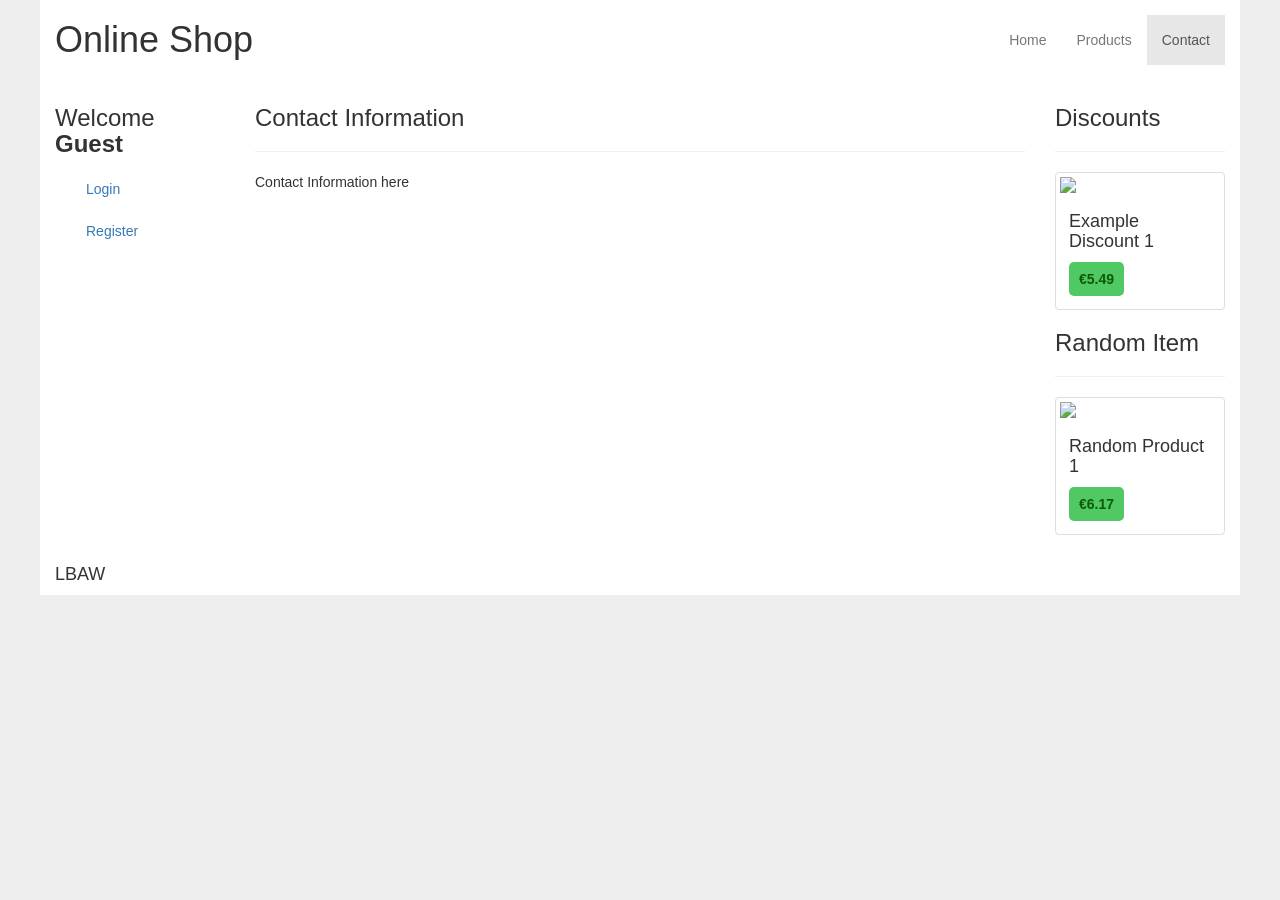
==== prototype/contact.html @ 77352f95 "Cleaned up interfacem added product page" ====
<!doctype html>

<html lang="en">
<head>
  <meta charset="utf-8">
  <meta http-equiv="X-UA-Compatible" content="IE=edge">
  <meta name="viewport" content="width=device-width, initial-scale=1">

  <link rel="stylesheet" href="https://maxcdn.bootstrapcdn.com/bootstrap/3.3.6/css/bootstrap.min.css" integrity="sha384-1q8mTJOASx8j1Au+a5WDVnPi2lkFfwwEAa8hDDdjZlpLegxhjVME1fgjWPGmkzs7" crossorigin="anonymous">
  <link rel="stylesheet" href="css/index.css">

  <title>Prototype</title>
</head>
<body>
  <div class="container site-wrapper">
    <!-- HEADER -->
    <header class="row">
      <div class="col-sm-4">
        <h1>Online Shop</h1>
      </div>

      <!-- NAVIGATION -->
      <nav class="col-sm-8 navbar navbar-default">
        <div class="container-fluid">
          <ul class="nav navbar-nav navbar-right site-nav">
            <li><a href="index.html">Home</a></li>
            <li><a href="products.html">Products</a></li>
            <li class="active"><a href="contact.html">Contact</a></li>
          </ul>
        </div>
      </nav>
    </header>

    <main class="row">
      <!-- LEFT SIDEBAR -->
      <aside class="col-sm-2 left-panel">
        <div class="user-panel">
          <h3>Welcome <strong>Guest</strong></h3>
          <nav class="navbar">
            <div class="container-fluid">
              <ul class="nav nav-stacked">
                <li><a href="#">Login</a></li>
                <li><a href="#">Register</a></li>
              </ul>
            </div>
          </nav>
        </div>
      </aside>
      <!-- END LEFT SIDEBAR -->

      <!-- MAIN CONTENT -->
      <div class="col-sm-8">
        <article>
          <h3>Contact Information</h3>
          <hr>
          <p>Contact Information here</p>
        </article>
      </div>
      <!-- END MAIN CONTENT -->

      <!-- RIGHT SIDEBAR -->
      <aside class="col-sm-2 right-panel">
        <!-- DISCOUNTS -->
        <div class="discounts">
          <h3>Discounts</h3>
          <hr>
          <div class="thumbnail discount-product">
            <img src="http://placehold.it/350x250">
            <div class="caption">
              <h4>Example Discount 1</h4>
              <span class="price-tag">€5.49</span>
            </div>
          </div>
        </div>

        <!-- RANDOM ITEM -->
        <div class="random">
          <h3>Random Item</h3>
          <hr>
          <div class="thumbnail discount-product">
            <img src="http://placehold.it/350x250">
            <div class="caption">
              <h4>Random Product 1</h4>
              <span class="price-tag">€6.17</span>
            </div>
          </div>
        </div>
      </aside>
    </main>

    <!-- FOOTER -->
    <footer class="row">
      <div class="col-xs-12">
        <h4>LBAW</h4>
      </div>
    </footer>

  </div>
</body>
</html>
---- prototype/css/index.css ----
.site-nav {
  padding-top: 15px;
}

html, body {
  background: #eee;
}

.site-wrapper {
  background-color: white;
  max-width: 1200px;
  width: 100%
}

.text-price {
  font-weight: bold;
  font-size: 1.5em;
  color: rgb(30, 180, 15);
}

nav.navbar-default {
  background: transparent;
  border: transparent;
}

.price-tag {
  font-weight: bold;
  display: inline-block;
  padding: 7px 10px;
  border-radius: 5px;
  color: rgb(13, 91, 4);
  background: rgb(80, 200, 100);
}

.product-list-name {
  font-weight: bold;
  font-size: 1em;
}
.product {
  padding-bottom: 1em;
}
.product > a {
  text-decoration: none;
  color: inherit;
}
.product-list-info *{
  max-height: 100px;
}
.product:hover {
  cursor: pointer;
  border-radius: 5px;
  background: rgba(0,0,0,0.1);
}
.product hr {
  margin-top: 0;
  margin-bottom: 1em;
}
.product-image {
}

.product h5 {
}
.product .price-tag {
  float: right;
  display: inline;
}

#searchInput {
  padding-right: 0;
  margin-right: 0;
}
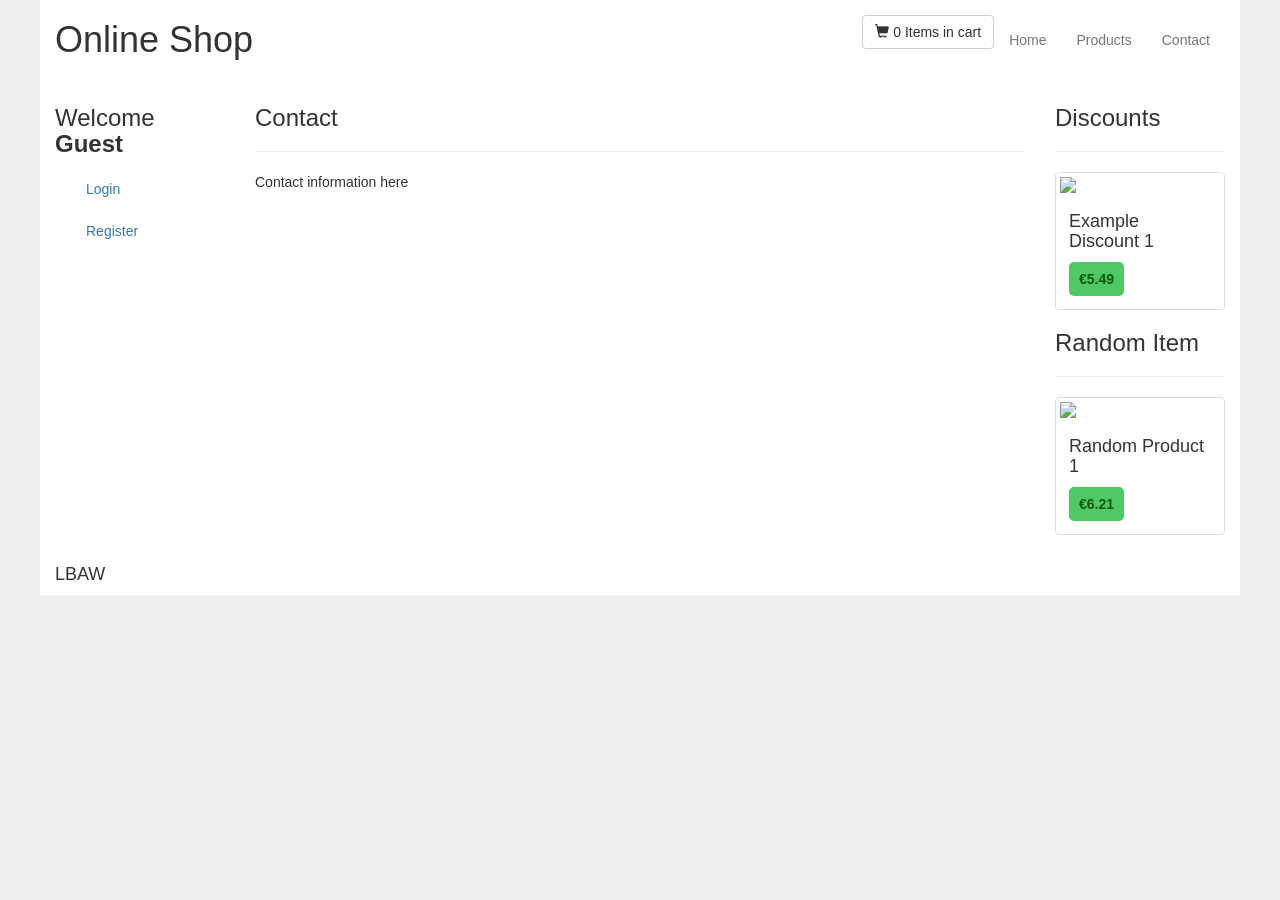
==== commit 3f1534d1: "Ported to Jade + user profile page" ====
--- a/prototype/contact.html
+++ b/prototype/contact.html
@@ -1,100 +1,75 @@
-<!doctype html>
-
+<!DOCTYPE html>
 <html lang="en">
-<head>
-  <meta charset="utf-8">
-  <meta http-equiv="X-UA-Compatible" content="IE=edge">
-  <meta name="viewport" content="width=device-width, initial-scale=1">
-
-  <link rel="stylesheet" href="https://maxcdn.bootstrapcdn.com/bootstrap/3.3.6/css/bootstrap.min.css" integrity="sha384-1q8mTJOASx8j1Au+a5WDVnPi2lkFfwwEAa8hDDdjZlpLegxhjVME1fgjWPGmkzs7" crossorigin="anonymous">
-  <link rel="stylesheet" href="css/index.css">
-
-  <title>Prototype</title>
-</head>
-<body>
-  <div class="container site-wrapper">
-    <!-- HEADER -->
-    <header class="row">
-      <div class="col-sm-4">
-        <h1>Online Shop</h1>
-      </div>
-
-      <!-- NAVIGATION -->
-      <nav class="col-sm-8 navbar navbar-default">
-        <div class="container-fluid">
-          <ul class="nav navbar-nav navbar-right site-nav">
-            <li><a href="index.html">Home</a></li>
-            <li><a href="products.html">Products</a></li>
-            <li class="active"><a href="contact.html">Contact</a></li>
-          </ul>
+  <head>
+    <meta charset="utf-8">
+    <meta http-equiv="X-UA-Compatible" content="IE=edge">
+    <meta name="viewport" content="width=device-width, initial-scale=1">
+    <link rel="stylesheet" href="https://maxcdn.bootstrapcdn.com/bootstrap/3.3.6/css/bootstrap.min.css" integrity="sha384-1q8mTJOASx8j1Au+a5WDVnPi2lkFfwwEAa8hDDdjZlpLegxhjVME1fgjWPGmkzs7" crossorigin="anonymous">
+    <link rel="stylesheet" href="css/index.css">
+    <title>Test</title>
+  </head>
+  <body>
+    <div class="container site-wrapper">
+      <header class="row">
+        <div class="col-sm-4">
+          <h1>Online Shop</h1>
         </div>
-      </nav>
-    </header>
-
-    <main class="row">
-      <!-- LEFT SIDEBAR -->
-      <aside class="col-sm-2 left-panel">
-        <div class="user-panel">
-          <h3>Welcome <strong>Guest</strong></h3>
-          <nav class="navbar">
-            <div class="container-fluid">
-              <ul class="nav nav-stacked">
-                <li><a href="#">Login</a></li>
-                <li><a href="#">Register</a></li>
-              </ul>
-            </div>
-          </nav>
+        <nav class="col-sm-8 navbar navbar-default">
+          <div class="container-fluid">
+            <ul class="nav navbar-nav navbar-right site-nav">
+              <li><span class="btn btn-default"><span class="glyphicon glyphicon-shopping-cart"></span>  0 Items in cart</span></li>
+              <li><a href="index.html"> Home </a></li>
+              <li><a href="products.html"> Products </a></li>
+              <li><a href="contact.html"> Contact </a></li>
+            </ul>
+          </div>
+        </nav>
+      </header>
+      <main class="row">
+        <aside class="col-sm-2 left-panel">
+          <div class="user-panel">
+            <h3>Welcome <strong>Guest</strong> </h3>
+            <nav class="navbar">
+              <div class="container-fluid">
+                <ul class="nav nav-stacked">
+                  <li><a href="#">Login</a></li>
+                  <li><a href="#">Register</a></li>
+                </ul>
+              </div>
+            </nav>
+          </div>
+        </aside>
+        <div class="col-sm-8 main-content">
+          <h3>Contact</h3>
+          <hr>
+          <p>Contact information here</p>
         </div>
-      </aside>
-      <!-- END LEFT SIDEBAR -->
-
-      <!-- MAIN CONTENT -->
-      <div class="col-sm-8">
-        <article>
-          <h3>Contact Information</h3>
-          <hr>
-          <p>Contact Information here</p>
-        </article>
-      </div>
-      <!-- END MAIN CONTENT -->
-
-      <!-- RIGHT SIDEBAR -->
-      <aside class="col-sm-2 right-panel">
-        <!-- DISCOUNTS -->
-        <div class="discounts">
-          <h3>Discounts</h3>
-          <hr>
-          <div class="thumbnail discount-product">
-            <img src="http://placehold.it/350x250">
-            <div class="caption">
-              <h4>Example Discount 1</h4>
-              <span class="price-tag">€5.49</span>
+        <aside class="col-sm-2 right-panel">
+          <div class="discounts">
+            <h3>Discounts</h3>
+            <hr>
+            <div class="thumbnail discount-product"><img src="http://placehold.it/350x250">
+              <div class="caption">
+                <h4>Example Discount 1</h4><span class="price-tag">&euro;5.49</span>
+              </div>
             </div>
           </div>
-        </div>
-
-        <!-- RANDOM ITEM -->
-        <div class="random">
-          <h3>Random Item</h3>
-          <hr>
-          <div class="thumbnail discount-product">
-            <img src="http://placehold.it/350x250">
-            <div class="caption">
-              <h4>Random Product 1</h4>
-              <span class="price-tag">€6.17</span>
+          <div class="random">
+            <h3>Random Item</h3>
+            <hr>
+            <div class="thumbnail discount-product"><img src="http://placehold.it/350x250">
+              <div class="caption">
+                <h4>Random Product 1</h4><span class="price-tag">&euro;6.21</span>
+              </div>
             </div>
           </div>
+        </aside>
+      </main>
+      <footer class="row">
+        <div class="col-xs-12">
+          <h4>LBAW</h4>
         </div>
-      </aside>
-    </main>
-
-    <!-- FOOTER -->
-    <footer class="row">
-      <div class="col-xs-12">
-        <h4>LBAW</h4>
-      </div>
-    </footer>
-
-  </div>
-</body>
-</html>
+      </footer>
+    </div>
+  </body>
+</html>
--- a/prototype/css/index.css
+++ b/prototype/css/index.css
@@ -49,6 +49,7 @@
 .product:hover {
   cursor: pointer;
   border-radius: 5px;
+  background: rgb(199, 199, 199);
   background: rgba(0,0,0,0.1);
 }
 .product hr {
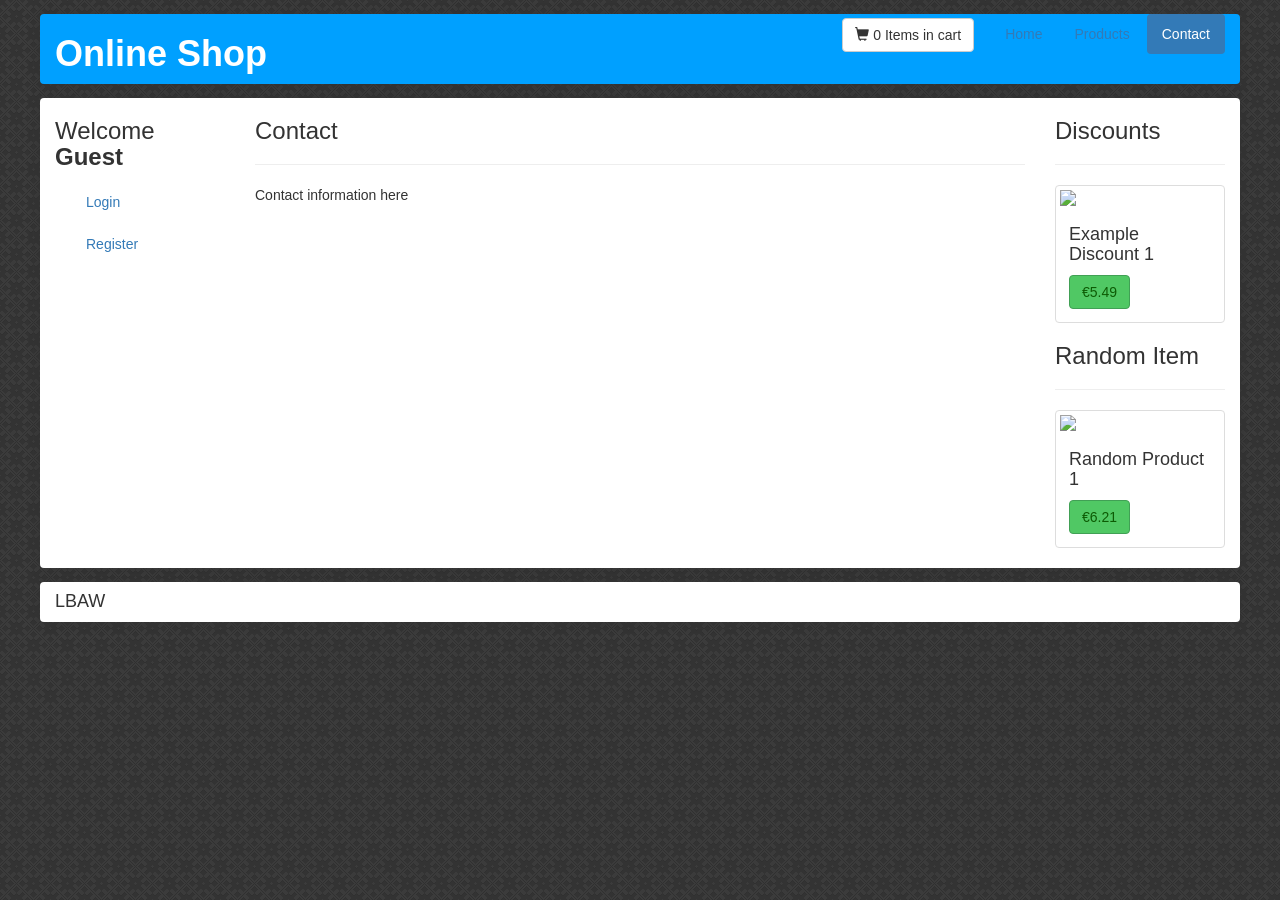
==== commit aadf5d17: "Better prototype styling" ====
--- a/prototype/contact.html
+++ b/prototype/contact.html
@@ -1,75 +1 @@
-<!DOCTYPE html>
-<html lang="en">
-  <head>
-    <meta charset="utf-8">
-    <meta http-equiv="X-UA-Compatible" content="IE=edge">
-    <meta name="viewport" content="width=device-width, initial-scale=1">
-    <link rel="stylesheet" href="https://maxcdn.bootstrapcdn.com/bootstrap/3.3.6/css/bootstrap.min.css" integrity="sha384-1q8mTJOASx8j1Au+a5WDVnPi2lkFfwwEAa8hDDdjZlpLegxhjVME1fgjWPGmkzs7" crossorigin="anonymous">
-    <link rel="stylesheet" href="css/index.css">
-    <title>Test</title>
-  </head>
-  <body>
-    <div class="container site-wrapper">
-      <header class="row">
-        <div class="col-sm-4">
-          <h1>Online Shop</h1>
-        </div>
-        <nav class="col-sm-8 navbar navbar-default">
-          <div class="container-fluid">
-            <ul class="nav navbar-nav navbar-right site-nav">
-              <li><span class="btn btn-default"><span class="glyphicon glyphicon-shopping-cart"></span>  0 Items in cart</span></li>
-              <li><a href="index.html"> Home </a></li>
-              <li><a href="products.html"> Products </a></li>
-              <li><a href="contact.html"> Contact </a></li>
-            </ul>
-          </div>
-        </nav>
-      </header>
-      <main class="row">
-        <aside class="col-sm-2 left-panel">
-          <div class="user-panel">
-            <h3>Welcome <strong>Guest</strong> </h3>
-            <nav class="navbar">
-              <div class="container-fluid">
-                <ul class="nav nav-stacked">
-                  <li><a href="#">Login</a></li>
-                  <li><a href="#">Register</a></li>
-                </ul>
-              </div>
-            </nav>
-          </div>
-        </aside>
-        <div class="col-sm-8 main-content">
-          <h3>Contact</h3>
-          <hr>
-          <p>Contact information here</p>
-        </div>
-        <aside class="col-sm-2 right-panel">
-          <div class="discounts">
-            <h3>Discounts</h3>
-            <hr>
-            <div class="thumbnail discount-product"><img src="http://placehold.it/350x250">
-              <div class="caption">
-                <h4>Example Discount 1</h4><span class="price-tag">&euro;5.49</span>
-              </div>
-            </div>
-          </div>
-          <div class="random">
-            <h3>Random Item</h3>
-            <hr>
-            <div class="thumbnail discount-product"><img src="http://placehold.it/350x250">
-              <div class="caption">
-                <h4>Random Product 1</h4><span class="price-tag">&euro;6.21</span>
-              </div>
-            </div>
-          </div>
-        </aside>
-      </main>
-      <footer class="row">
-        <div class="col-xs-12">
-          <h4>LBAW</h4>
-        </div>
-      </footer>
-    </div>
-  </body>
-</html>+<!--output:$1.html--><!DOCTYPE html><html lang="en"><head><meta charset="utf-8"><meta http-equiv="X-UA-Compatible" content="IE=edge"><meta name="viewport" content="width=device-width, initial-scale=1"><link rel="stylesheet" href="https://maxcdn.bootstrapcdn.com/bootstrap/3.3.6/css/bootstrap.min.css" integrity="sha384-1q8mTJOASx8j1Au+a5WDVnPi2lkFfwwEAa8hDDdjZlpLegxhjVME1fgjWPGmkzs7" crossorigin="anonymous"><link rel="stylesheet" href="css/style.css"><script type="text/javascript" src="js/jquery-2.2.1.min.js"></script><script type="text/javascript" src="js/js.cookie.js"></script><script type="text/javascript" src="js/main.js"></script><link rel="stylesheet" href="css/index.css"><title>Test</title></head><body><div class="container site-wrapper"><header class="row"><div class="col-sm-4"><h1>Online Shop</h1></div><nav class="col-sm-8 navbar navbar-default"><div class="container-fluid"><ul class="nav nav-pills navbar-right site-nav"><li><span class="btn btn-default shopping-cart"><span class="glyphicon glyphicon-shopping-cart"></span><span class="cart-num-items">0</span> Items in cart</span></li><li><a href="index.html"> Home </a></li><li><a href="products.html"> Products </a></li><li><a href="contact.html"> Contact </a></li></ul></div></nav></header><main class="row"><aside class="col-sm-2 left-panel"><div class="user-panel"><h3>Welcome <strong>Guest</strong></h3><nav class="navbar"><div class="container-fluid"><ul class="nav nav-stacked"><li><a href="#">Login</a></li><li><a href="#">Register</a></li></ul></div></nav></div></aside><div class="col-sm-8 main-content"><h3>Contact</h3><hr><p>Contact information here</p></div><aside class="col-sm-2 right-panel"><div class="discounts"><h3>Discounts</h3><hr><div class="thumbnail discount-product"><img src="http://placehold.it/350x250"><div class="caption"><h4>Example Discount 1</h4><span class="price-tag">&euro;5.49</span></div></div></div><div class="random"><h3>Random Item</h3><hr><div class="thumbnail discount-product"><img src="http://placehold.it/350x250"><div class="caption"><h4>Random Product 1</h4><span class="price-tag">&euro;6.21</span></div></div></div></aside></main><footer class="row"><div class="col-xs-12"><h4>LBAW</h4></div></footer></div></body></html>
--- a/prototype/css/style.css
+++ b/prototype/css/style.css
@@ -0,0 +1,105 @@
+html, body {
+    background-image: url("../img/dark_embroidery.png");
+    background-color: rgb(51,51,51);
+}
+
+.site-wrapper {
+  max-width: 1200px;
+  width: 100%
+}
+
+.site-nav {
+    display: inline-block;
+    vertical-align: middle;
+    float: none;
+}
+
+.shopping-cart {
+    margin-top: 0.3em;
+    margin-right: 1em;
+}
+
+header, main, footer {
+    background-color: white;
+    border-radius: 4px;
+    margin: 1em 0;
+    box-shadow: 0px 0px 10px rgb(51, 51, 51);
+}
+
+header {
+    color: white;
+    background-color: rgb(0, 160, 255);
+}
+header h1 {
+    font-weight: bold;
+}
+
+/* Text Panels */
+.txt-panel {
+    border-radius: 4px;
+    display: block;
+    padding: 6px 12px;
+    margin-top: 1em;
+    margin-bottom: 0.5em;
+    color: rgb(51, 51, 51);
+    background-color: rgb(234, 234, 234);
+    box-shadow: 0px 2px rgb(200,200,200);
+}
+
+.txt-panel-inline {
+    display: inline-block;
+}
+
+.txt-panel-inv {
+    color: rgb(234, 234, 234);
+    background-color: rgb(51, 51, 51);
+    box-shadow: 0px 2px rgb(0,0,0);
+}
+
+.txt-panel-blue {
+    color: white;
+    background-color: rgb(0, 160, 255);
+    box-shadow: 0px 2px rgb(0,115,176);
+}
+
+.txt-panel-yellow {
+    color: rgb(110, 100, 0);
+    background-color: rgb(255, 230, 0);
+    box-shadow: 0px 2px rgb(190,170,0);
+}
+/* --END-- Text Panels */
+
+article p {
+    padding: 0 1em;
+}
+
+
+.text-price {
+  font-weight: bold;
+  font-size: 1.5em;
+  color: rgb(30, 180, 15);
+}
+
+nav.navbar-default {
+  background: transparent;
+  border: transparent;
+}
+
+.price-tag {
+  display: inline-block;
+  padding: 6px 12px;
+  margin-bottom: 0;
+  font-size: 14px;
+  font-weight: normal;
+  line-height: 1.42857143;
+  text-align: center;
+  white-space: nowrap;
+  vertical-align: middle;
+  background-image: none;
+  border: 1px solid transparent;
+  border-radius: 4px;
+
+  color: rgb(13, 91, 4);
+  background-color: rgb(80, 200, 100);
+  border-color: rgb(65, 160, 85);
+}
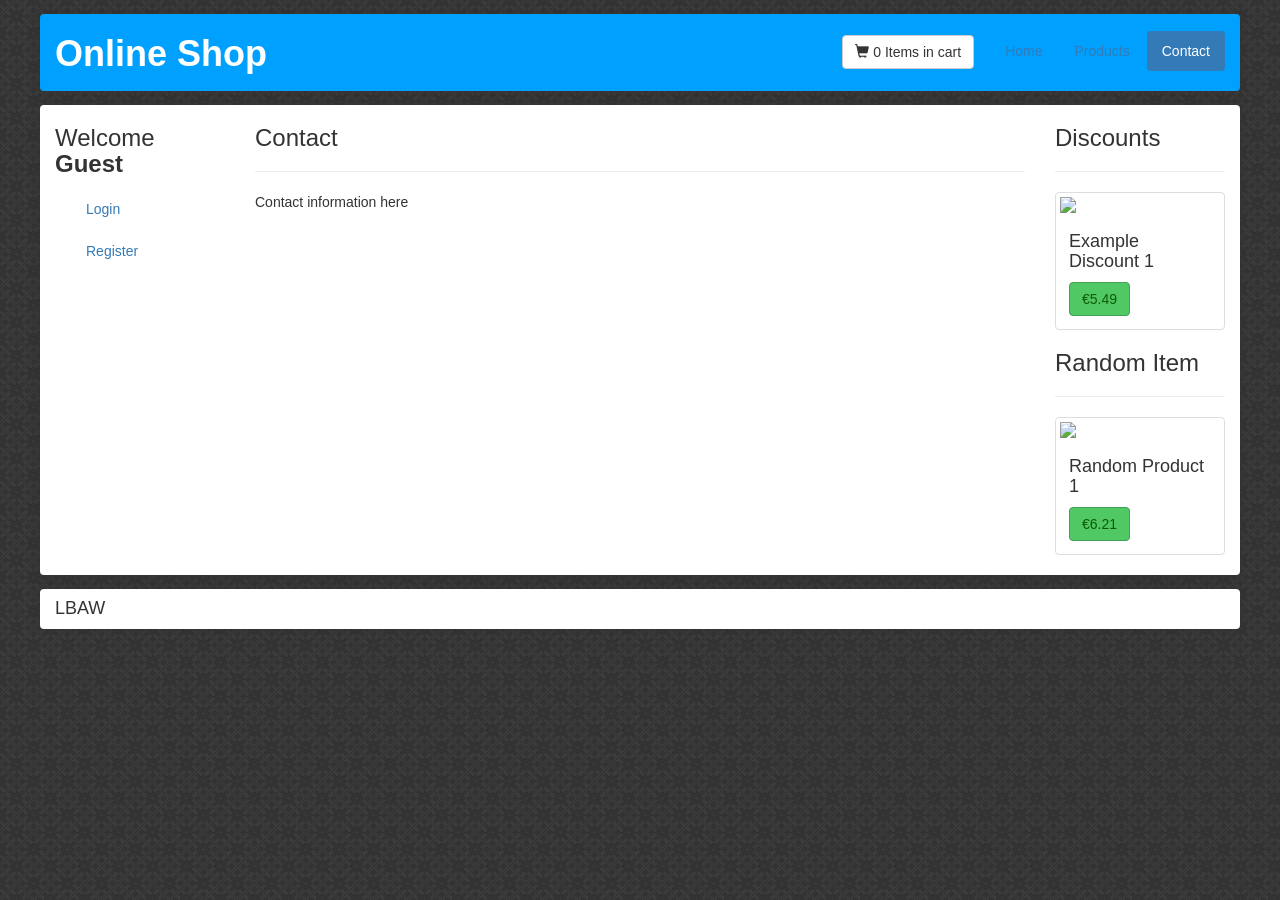
==== commit b5aeaba9: "Fixed styling and added shopping cart" ====
--- a/prototype/contact.html
+++ b/prototype/contact.html
@@ -1 +1 @@
-<!--output:$1.html--><!DOCTYPE html><html lang="en"><head><meta charset="utf-8"><meta http-equiv="X-UA-Compatible" content="IE=edge"><meta name="viewport" content="width=device-width, initial-scale=1"><link rel="stylesheet" href="https://maxcdn.bootstrapcdn.com/bootstrap/3.3.6/css/bootstrap.min.css" integrity="sha384-1q8mTJOASx8j1Au+a5WDVnPi2lkFfwwEAa8hDDdjZlpLegxhjVME1fgjWPGmkzs7" crossorigin="anonymous"><link rel="stylesheet" href="css/style.css"><script type="text/javascript" src="js/jquery-2.2.1.min.js"></script><script type="text/javascript" src="js/js.cookie.js"></script><script type="text/javascript" src="js/main.js"></script><link rel="stylesheet" href="css/index.css"><title>Test</title></head><body><div class="container site-wrapper"><header class="row"><div class="col-sm-4"><h1>Online Shop</h1></div><nav class="col-sm-8 navbar navbar-default"><div class="container-fluid"><ul class="nav nav-pills navbar-right site-nav"><li><span class="btn btn-default shopping-cart"><span class="glyphicon glyphicon-shopping-cart"></span><span class="cart-num-items">0</span> Items in cart</span></li><li><a href="index.html"> Home </a></li><li><a href="products.html"> Products </a></li><li><a href="contact.html"> Contact </a></li></ul></div></nav></header><main class="row"><aside class="col-sm-2 left-panel"><div class="user-panel"><h3>Welcome <strong>Guest</strong></h3><nav class="navbar"><div class="container-fluid"><ul class="nav nav-stacked"><li><a href="#">Login</a></li><li><a href="#">Register</a></li></ul></div></nav></div></aside><div class="col-sm-8 main-content"><h3>Contact</h3><hr><p>Contact information here</p></div><aside class="col-sm-2 right-panel"><div class="discounts"><h3>Discounts</h3><hr><div class="thumbnail discount-product"><img src="http://placehold.it/350x250"><div class="caption"><h4>Example Discount 1</h4><span class="price-tag">&euro;5.49</span></div></div></div><div class="random"><h3>Random Item</h3><hr><div class="thumbnail discount-product"><img src="http://placehold.it/350x250"><div class="caption"><h4>Random Product 1</h4><span class="price-tag">&euro;6.21</span></div></div></div></aside></main><footer class="row"><div class="col-xs-12"><h4>LBAW</h4></div></footer></div></body></html>+<!--output:$1.html--><!DOCTYPE html><html lang="en"><head><meta charset="utf-8"><meta name="viewport" content="width=device-width, initial-scale=1, shrink-to-fit=no"><meta http-equiv="X-UA-Compatible" content="IE=edge"><link rel="stylesheet" href="https://maxcdn.bootstrapcdn.com/bootstrap/3.3.6/css/bootstrap.min.css" integrity="sha384-1q8mTJOASx8j1Au+a5WDVnPi2lkFfwwEAa8hDDdjZlpLegxhjVME1fgjWPGmkzs7" crossorigin="anonymous"><link rel="stylesheet" href="css/style.css"><script type="text/javascript" src="js/jquery-2.2.1.min.js"></script><script type="text/javascript" src="js/js.cookie.js"></script><script type="text/javascript" src="js/main.js"></script><link rel="stylesheet" href="css/index.css"><title>Test</title></head><body><div class="container site-wrapper"><header class="row"><div class="col-sm-4"><h1>Online Shop</h1></div><nav class="col-sm-8 navbar navbar-default"><div class="container-fluid"><ul class="nav nav-pills navbar-right site-nav"><li><span class="btn btn-default shopping-cart"><span class="glyphicon glyphicon-shopping-cart"></span><span class="cart-num-items">0</span> Items in cart</span></li><li><a href="index.html"> Home </a></li><li><a href="products.html"> Products </a></li><li><a href="contact.html"> Contact </a></li></ul></div></nav></header><main class="row"><aside class="col-sm-2 left-panel"><div class="user-panel"><h3>Welcome <strong>Guest</strong></h3><nav class="navbar"><div class="container-fluid"><ul class="nav nav-stacked"><li><a href="#">Login</a></li><li><a href="#">Register</a></li></ul></div></nav></div></aside><div class="col-sm-8 main-content"><h3>Contact</h3><hr><p>Contact information here</p></div><aside class="col-sm-2 right-panel"><div class="discounts"><h3>Discounts</h3><hr><div class="thumbnail discount-product"><img src="http://placehold.it/350x250"><div class="caption"><h4>Example Discount 1</h4><span class="price-tag">&euro;5.49</span></div></div></div><div class="random"><h3>Random Item</h3><hr><div class="thumbnail discount-product"><img src="http://placehold.it/350x250"><div class="caption"><h4>Random Product 1</h4><span class="price-tag">&euro;6.21</span></div></div></div></aside></main><footer class="row"><div class="col-xs-12"><h4>LBAW</h4></div></footer></div></body></html>
--- a/prototype/css/style.css
+++ b/prototype/css/style.css
@@ -9,9 +9,7 @@
 }
 
 .site-nav {
-    display: inline-block;
-    vertical-align: middle;
-    float: none;
+    margin-top: 1.2em;
 }
 
 .shopping-cart {
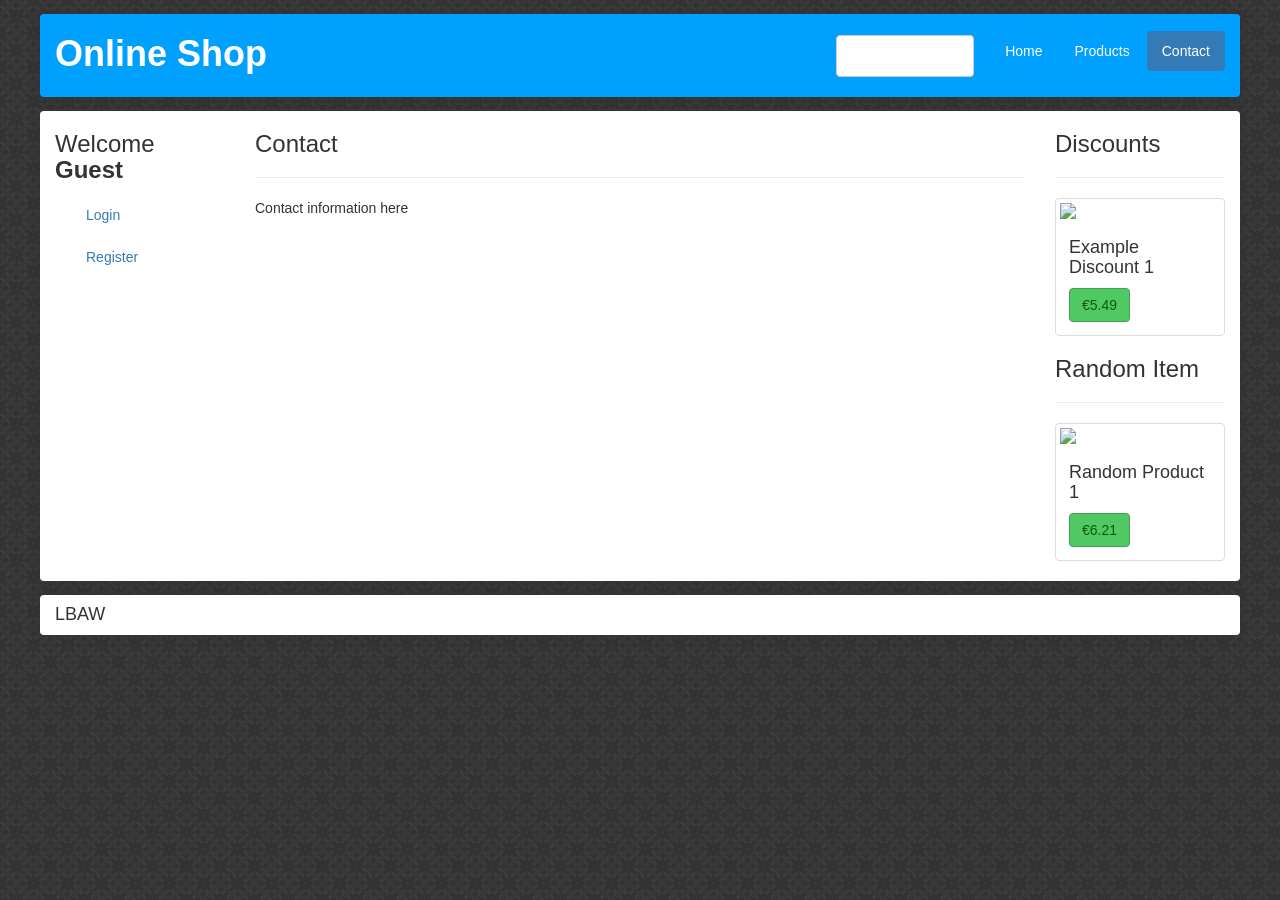
==== commit 1a2c8cf5: "Login, register and logout" ====
--- a/prototype/contact.html
+++ b/prototype/contact.html
@@ -1 +1,80 @@
-<!--output:$1.html--><!DOCTYPE html><html lang="en"><head><meta charset="utf-8"><meta name="viewport" content="width=device-width, initial-scale=1, shrink-to-fit=no"><meta http-equiv="X-UA-Compatible" content="IE=edge"><link rel="stylesheet" href="https://maxcdn.bootstrapcdn.com/bootstrap/3.3.6/css/bootstrap.min.css" integrity="sha384-1q8mTJOASx8j1Au+a5WDVnPi2lkFfwwEAa8hDDdjZlpLegxhjVME1fgjWPGmkzs7" crossorigin="anonymous"><link rel="stylesheet" href="css/style.css"><script type="text/javascript" src="js/jquery-2.2.1.min.js"></script><script type="text/javascript" src="js/js.cookie.js"></script><script type="text/javascript" src="js/main.js"></script><link rel="stylesheet" href="css/index.css"><title>Test</title></head><body><div class="container site-wrapper"><header class="row"><div class="col-sm-4"><h1>Online Shop</h1></div><nav class="col-sm-8 navbar navbar-default"><div class="container-fluid"><ul class="nav nav-pills navbar-right site-nav"><li><span class="btn btn-default shopping-cart"><span class="glyphicon glyphicon-shopping-cart"></span><span class="cart-num-items">0</span> Items in cart</span></li><li><a href="index.html"> Home </a></li><li><a href="products.html"> Products </a></li><li><a href="contact.html"> Contact </a></li></ul></div></nav></header><main class="row"><aside class="col-sm-2 left-panel"><div class="user-panel"><h3>Welcome <strong>Guest</strong></h3><nav class="navbar"><div class="container-fluid"><ul class="nav nav-stacked"><li><a href="#">Login</a></li><li><a href="#">Register</a></li></ul></div></nav></div></aside><div class="col-sm-8 main-content"><h3>Contact</h3><hr><p>Contact information here</p></div><aside class="col-sm-2 right-panel"><div class="discounts"><h3>Discounts</h3><hr><div class="thumbnail discount-product"><img src="http://placehold.it/350x250"><div class="caption"><h4>Example Discount 1</h4><span class="price-tag">&euro;5.49</span></div></div></div><div class="random"><h3>Random Item</h3><hr><div class="thumbnail discount-product"><img src="http://placehold.it/350x250"><div class="caption"><h4>Random Product 1</h4><span class="price-tag">&euro;6.21</span></div></div></div></aside></main><footer class="row"><div class="col-xs-12"><h4>LBAW</h4></div></footer></div></body></html>+<!--output:$1.html-->
+<!DOCTYPE html>
+<html lang="en">
+
+<head>
+    <meta charset="utf-8">
+    <meta name="viewport" content="width=device-width, initial-scale=1, shrink-to-fit=no">
+    <meta http-equiv="X-UA-Compatible" content="IE=edge">
+    <link rel="stylesheet" href="https://maxcdn.bootstrapcdn.com/bootstrap/3.3.6/css/bootstrap.min.css" integrity="sha384-1q8mTJOASx8j1Au+a5WDVnPi2lkFfwwEAa8hDDdjZlpLegxhjVME1fgjWPGmkzs7" crossorigin="anonymous">
+    <link rel="stylesheet" href="css/style.css">
+    <script type="text/javascript" src="js/jquery-2.2.1.min.js"></script>
+    <script type="text/javascript" src="js/js.cookie.js"></script>
+    <script type="text/javascript" src="js/main.js"></script>
+    <link rel="stylesheet" href="css/index.css">
+    <title>Test</title>
+</head>
+
+<body>
+    <div class="container site-wrapper">
+        <header class="row">
+            <div class="col-sm-4">
+                <h1>Online Shop</h1></div>
+            <nav class="col-sm-8 navbar navbar-default">
+                <div class="container-fluid">
+                    <ul class="nav nav-pills navbar-right site-nav">
+                        <li><a class="btn btn-default shopping-cart"><span class="glyphicon glyphicon-shopping-cart"></span><span class="cart-num-items">0</span> Items in cart</a>
+                        </li>
+                        <li><a href="index.html"> Home </a></li>
+                        <li><a href="products.html"> Products </a></li>
+                        <li><a href="contact.html"> Contact </a></li>
+                    </ul>
+                </div>
+            </nav>
+        </header>
+        <main class="row">
+            <aside class="col-sm-2 left-panel">
+                <div class="user-panel">
+                    <h3>Welcome <strong>Guest</strong></h3>
+                    <nav class="navbar">
+                        <div class="container-fluid">
+                            <ul class="nav nav-stacked">
+                                <li><a href="#">Login</a></li>
+                                <li><a href="#">Register</a></li>
+                            </ul>
+                        </div>
+                    </nav>
+                </div>
+            </aside>
+            <div class="col-sm-8 main-content">
+                <h3>Contact</h3>
+                <hr>
+                <p>Contact information here</p>
+            </div>
+            <aside class="col-sm-2 right-panel">
+                <div class="discounts">
+                    <h3>Discounts</h3>
+                    <hr>
+                    <div class="thumbnail discount-product"><img src="http://placehold.it/350x250">
+                        <div class="caption">
+                            <h4>Example Discount 1</h4><span class="price-tag">&euro;5.49</span></div>
+                    </div>
+                </div>
+                <div class="random">
+                    <h3>Random Item</h3>
+                    <hr>
+                    <div class="thumbnail discount-product"><img src="http://placehold.it/350x250">
+                        <div class="caption">
+                            <h4>Random Product 1</h4><span class="price-tag">&euro;6.21</span></div>
+                    </div>
+                </div>
+            </aside>
+        </main>
+        <footer class="row">
+            <div class="col-xs-12">
+                <h4>LBAW</h4></div>
+        </footer>
+    </div>
+</body>
+
+</html>
--- a/prototype/css/style.css
+++ b/prototype/css/style.css
@@ -10,6 +10,14 @@
 
 .site-nav {
     margin-top: 1.2em;
+}
+
+.site-nav li a {
+    color: white;
+}
+
+.site-nav li a:hover {
+    color: black;
 }
 
 .shopping-cart {
